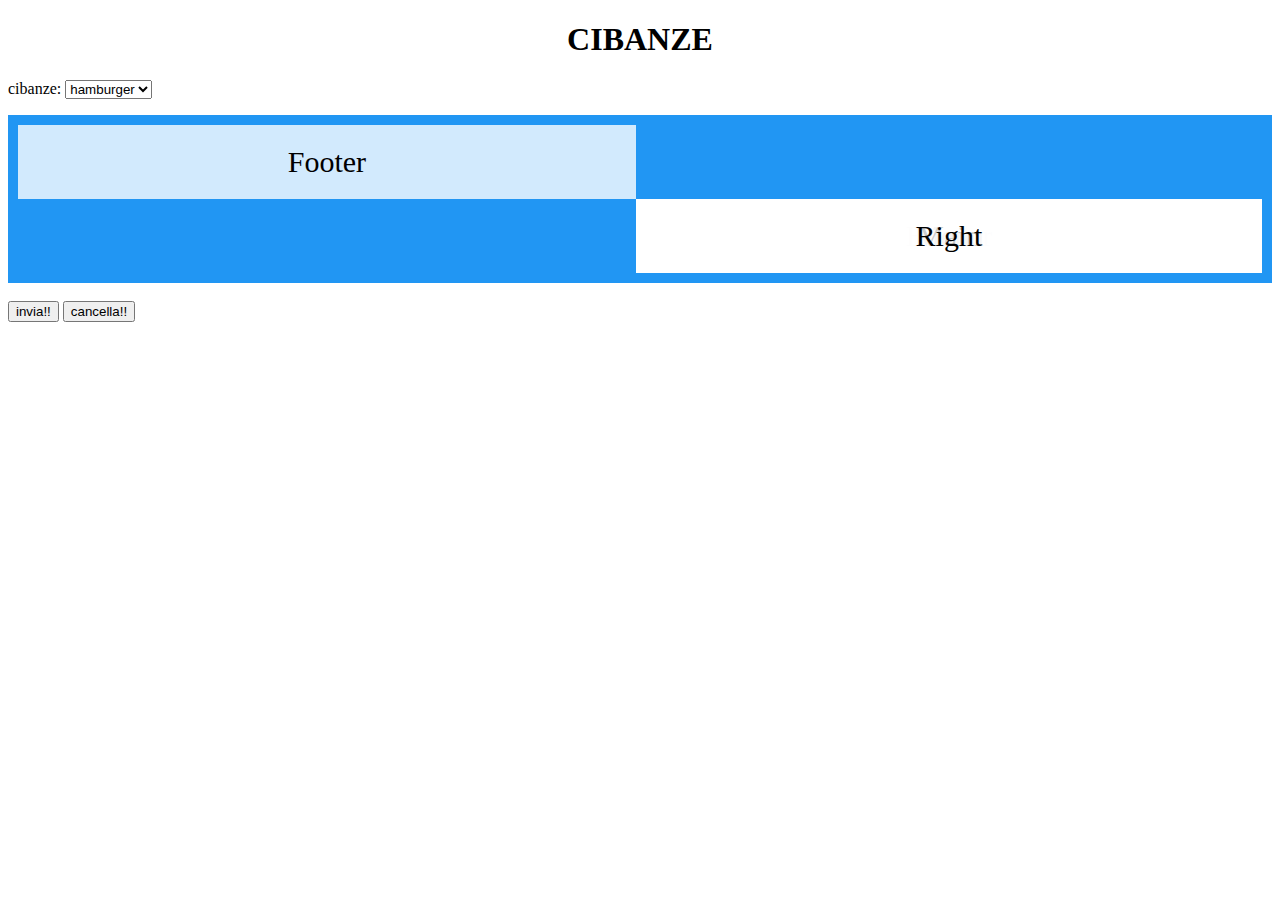
==== provaCSS/tabella.html @ 4a47377c "Add files via upload" ====
<!DOCTYPE html>
<html lang="it">
<head>
    <title>tabella</title>
    <link rel="stylesheet" href="tabella.css">
    <script type="text/javascript" language="javascript">
        function validaform(){
            if(document.poligoni.lato.value == "")
            {
               alert("inserisci la misura del lato");
               return false;
            }
            if(document.poligoni.figura.value == "")
            {
               document.getElementById("feedback").innerHTML="la matricola deve essere un numero"
               return false;
            }
            let figura = parseInt(document.poligoni.figura.value)
            let misura = parseInt(document.poligoni.lato.value)
            if(isNaN(misura)){
                document.getElementById("feedback").innerHTML="il lato deve essere un numero"
                return false;
            }
            
            document.getElementById("feedback").innerHTML="dati corretti"
            document.getElementById("risultato").innerHTML= figura*misura
        }
        
    </script>
</head>
<body>
    <h1 align="center">CIBANZE</h1>
    <form name="cibanze" onsubmit="return validaform();">
        <p>
            cibanze:
            <select name="cibo">
                <option value="hamburger" selected>hamburger</option>
                <option value="pizza">pizza</option>
                <option value="verdura">verdura</option>
            </select>
        </p>
        <div class="grid-container">
            <div class="item1">Header</div>
            <div class="item2">Menu</div>
            <div class="item3">Main</div>  
            <div class="item4">Right</div>
            <div class="item5">Footer</div>
        </div>
        <br>
            <input type="submit" value="invia!!">
            <input type="reset" value="cancella!!">
       
    </form>
    <p id="feedback"></p>
    <p id="risultato"></p>
</body>
</html>
---- provaCSS/tabella.css ----
.item1 { grid-area: imgdestra; }
.item2 { grid-area: imgmenoadestra; }
.item3 { grid-area: imgmenoasinistra; }
.item4 { grid-area: imgsionsistra; }


.grid-container {
  display: grid;
  grid-template-areas:
    'imgdestra imgmenoadestra imgmenoasinistra imgsionsistra'
  gap: 10px;
  background-color: #2196F3;
  padding: 10px;
}

.grid-container > div {
  background-color: rgba(255, 255, 255, 0.8);
  text-align: center;
  padding: 20px 0;
  font-size: 30px;
}
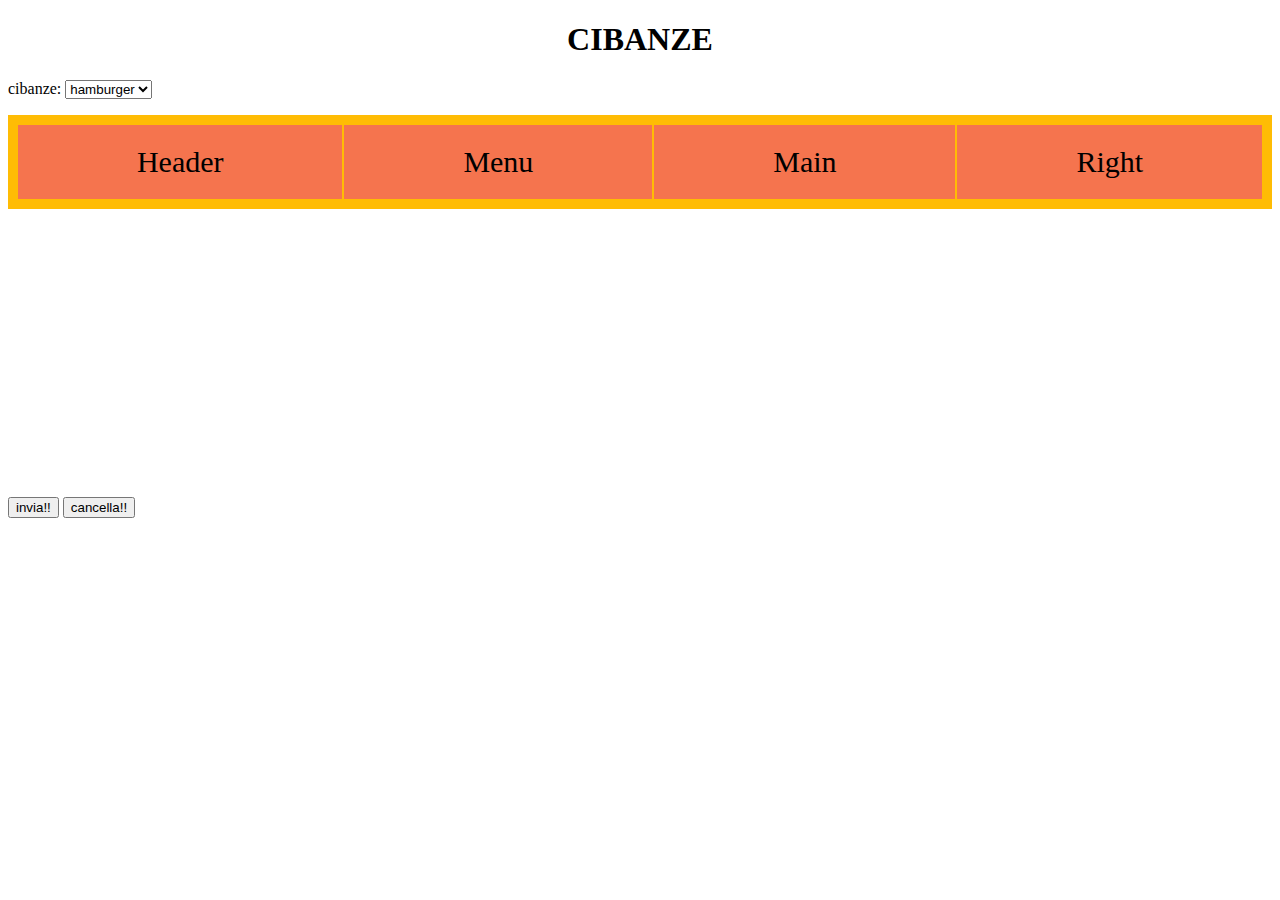
==== commit 8826e706: "Add files via upload" ====
--- a/provaCSS/tabella.html
+++ b/provaCSS/tabella.html
@@ -5,21 +5,16 @@
     <link rel="stylesheet" href="tabella.css">
     <script type="text/javascript" language="javascript">
         function validaform(){
-            if(document.poligoni.lato.value == "")
+            if(document.cibanze.cibo.value == "")
             {
-               alert("inserisci la misura del lato");
+               alert("errore");
                return false;
             }
-            if(document.poligoni.figura.value == "")
+            
+            if(document.cibanze.cibo.value == "hamburger")
             {
-               document.getElementById("feedback").innerHTML="la matricola deve essere un numero"
+               document.getElementById("feedback").innerHTML=""
                return false;
-            }
-            let figura = parseInt(document.poligoni.figura.value)
-            let misura = parseInt(document.poligoni.lato.value)
-            if(isNaN(misura)){
-                document.getElementById("feedback").innerHTML="il lato deve essere un numero"
-                return false;
             }
             
             document.getElementById("feedback").innerHTML="dati corretti"
@@ -39,14 +34,30 @@
                 <option value="verdura">verdura</option>
             </select>
         </p>
-        <div class="grid-container">
-            <div class="item1">Header</div>
-            <div class="item2">Menu</div>
-            <div class="item3">Main</div>  
-            <div class="item4">Right</div>
-            <div class="item5">Footer</div>
-        </div>
+            <div class="grid-container">
+                <div class="grid-item">Header</div>
+                <div class="grid-item">Menu</div>
+                <div class="grid-item">Main</div>  
+                <div class="grid-item">Right</div>
+                <!--besh è stato qua-->
+            </div>
         <br>
+        <br>
+        <br>
+        <br>
+        <br>
+        <br>
+        <br>
+        <br>
+        <br>
+        <br>
+        <br>
+        <br>
+        <br>
+        <br>
+        <br>
+        <br>
+        
             <input type="submit" value="invia!!">
             <input type="reset" value="cancella!!">
        
--- a/provaCSS/tabella.css
+++ b/provaCSS/tabella.css
@@ -1,21 +1,20 @@
-.item1 { grid-area: imgdestra; }
+/*.item1 { grid-area: imgdestra; }
 .item2 { grid-area: imgmenoadestra; }
 .item3 { grid-area: imgmenoasinistra; }
-.item4 { grid-area: imgsionsistra; }
+.item4 { grid-area: imgsionsistra; }*/
 
 
 .grid-container {
   display: grid;
-  grid-template-areas:
-    'imgdestra imgmenoadestra imgmenoasinistra imgsionsistra'
-  gap: 10px;
-  background-color: #2196F3;
-  padding: 10px;
+  grid-template-columns: auto auto auto auto;
+  gap: 2px;
+  background-color: #ffbc04;
+  padding: 10px ;
 }
 
-.grid-container > div {
-  background-color: rgba(255, 255, 255, 0.8);
+.grid-item {
+  background-color: rgba(242, 97, 97, 0.8);
   text-align: center;
-  padding: 20px 0;
+  padding: 20px;
   font-size: 30px;
 }